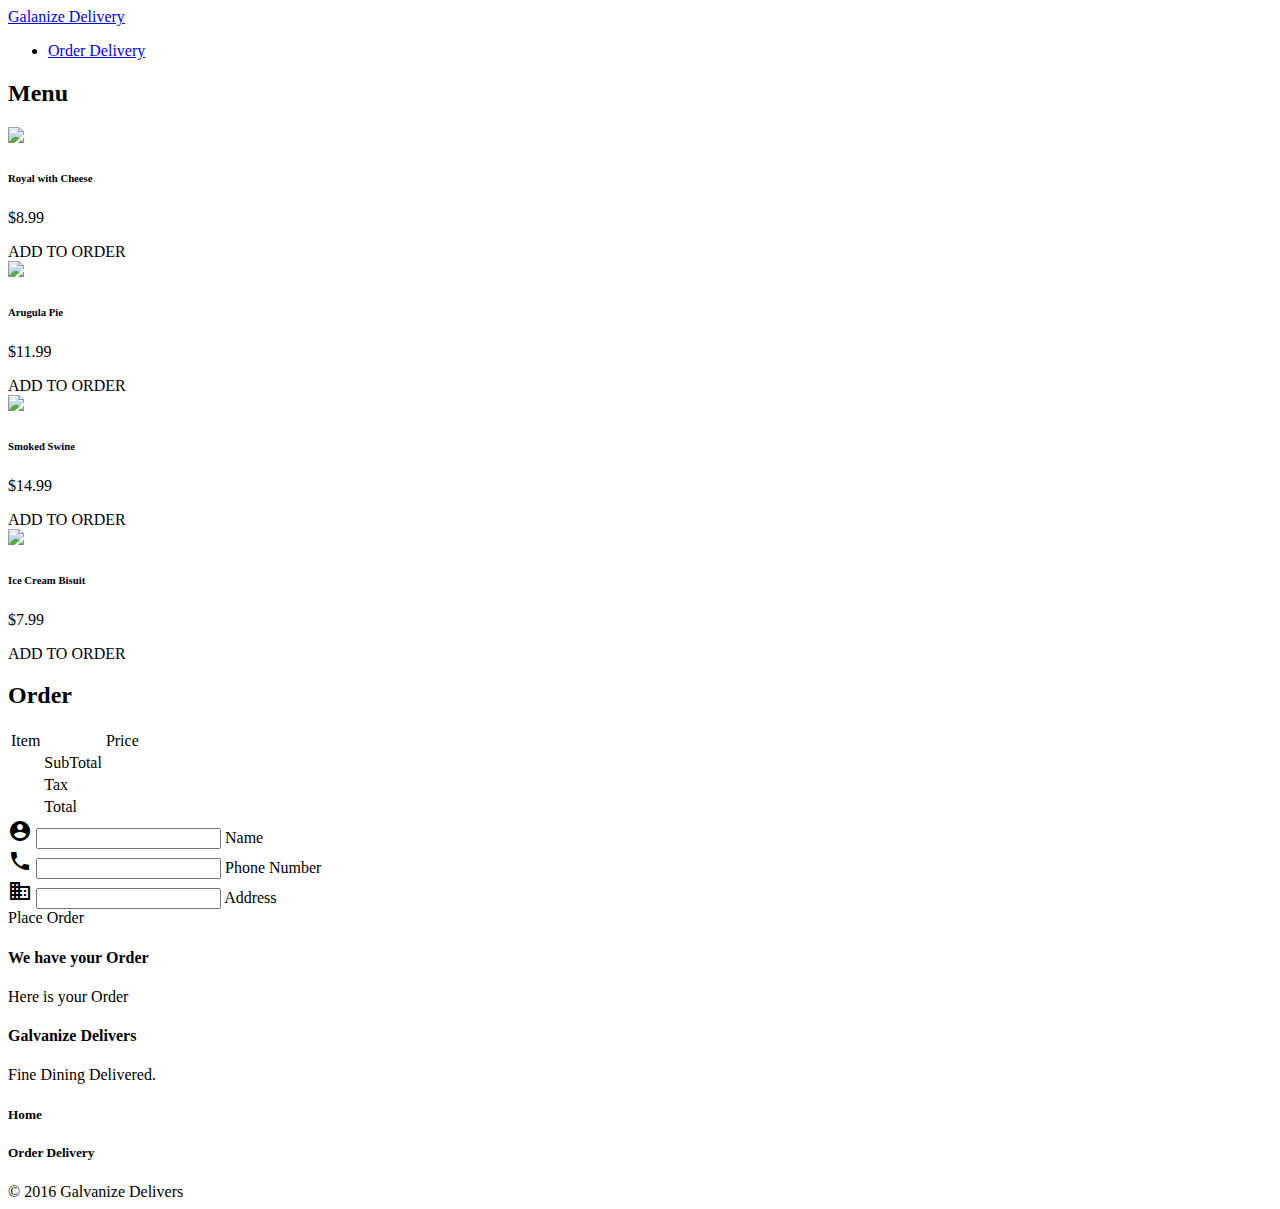
==== order.html @ e19732e9 "another commit" ====
<!DOCTYPE html>
<html>
  <head>
    <script src="https://code.jquery.com/jquery-3.2.1.min.js" integrity="sha256-hwg4gsxgFZhOsEEamdOYGBf13FyQuiTwlAQgxVSNgt4=" crossorigin="anonymous"></script>
    <script src="https://cdnjs.cloudflare.com/ajax/libs/materialize/0.100.1/js/materialize.min.js"></script>
    <script src="galDel.js"></script>
    <link href="https://fonts.googleapis.com/icon?family=Material+Icons" rel="stylesheet">
    <!--Import materialize.css-->
    <link rel="stylesheet" href="https://cdnjs.cloudflare.com/ajax/libs/materialize/0.100.1/css/materialize.min.css">
    <!-- <link type="text/css" rel="stylesheet" href="css/delivers.css" media="screen,projection" /> -->
    <!--Let browser know website is optimized for mobile-->
    <meta name="viewport" content="width=device-width, initial-scale=1.0" />
    <meta charset="utf-8">
    <title></title>
  </head>
  <body>
    <nav>
      <div class="nav-wrapper blue darken-2">
        <a href="#"   class="brand-logo">Galanize Delivery</a>
        <ul id="nav-mobile" class="right hide-on-med-and-down">
          <li><a href="collapsible.html">Order Delivery</a></li>
        </ul>
      </div>
    </nav>

  <div class="container">
    <div class="row"> <!--full page row-->
      <div class="col l6 m6 s12" id="menu"> <!--left main column-->
        <div class="row"> <!--left uppper row-->
            <h2 class="title">Menu</h2>
            <div clas="row">
              <div class="col l6 m6 s12">
                <div class="card">
                   <div class="card-image">
                     <img src="img/burger.jpg">
                   </div>
                   <div class="card-content">
                     <h6>Royal with Cheese</h6>
                     <p>$8.99</p>
                   </div>
                   <div class="card-action">
                     <a id=0 class="pink-text">ADD TO ORDER</a>
                   </div>
                 </div>
              </div>
            </div>
            <div class="col l6 m6 s12">
                <div class="card">
                   <div class="card-image">
                     <img src="img/pizza.jpg">
                   </div>
                   <div class="card-content">
                     <h6>Arugula Pie</h6>
                     <p>$11.99</p>
                   </div>
                   <div class="card-action">
                     <a id=1 class="pink-text">ADD TO ORDER</a>
                   </div>
                </div>
            </div>
        </div>
        <div class="row"> <!--left lower row-->
          <div class="col l6 m6 s12">
               <div class="card">
                 <div class="card-image">
                   <img src="img/ribs.jpg">

                 </div>
                 <div class="card-content">
                   <h6>Smoked Swine</h6>
                   <p>$14.99</p>
                 </div>
                 <div class="card-action">
                   <a id=2 class="pink-text">ADD TO ORDER</a>
                 </div>
               </div>
          </div>

          <div class="col l6 m6 s12">
               <div class="card">
                 <div class="card-image">
                   <img src="img/ice_cream.jpg">

                 </div>
                 <div class="card-content">
                   <h6>Ice Cream Bisuit</h6>
                   <p>$7.99</p>
                 </div>
                 <div class="card-action">
                   <a id=3 class="pink-text">ADD TO ORDER</a>
                 </div>
               </div>
          </div>
        </div>
      </div>
      <!--right main column-->
      <div class="col l6 m6 s12 ">
          <div class="row"> <!--right uppper row-->
            <h2 class="title">Order</h2>
            <div class="col l12 m12 s12 cartTable">
              <table class="striped ">
                <thead>
                  <tr>
                      <td>Item</td>
                      <td></td>
                      <td>Price</td>
                  </tr>
                </thead>
                <tbody id="tableCart">
                </tbody>
                <tfoot>
                  <tr>
                    <td></td>
                    <td>SubTotal</td>
                    <td id="totalPrice"></td>
                  </tr>
                  <tr>
                    <td></td>
                    <td>Tax</td>
                    <td id="taxDeliver"></td>
                  <tr>
                    <td></td>
                    <td>Total</td>
                    <td id="deliverTotal"></td>
                  </tr>
                  </tr>
                </tfoot>

              </table>
            </div>
          </div>
          <!--right lower row-->
          <div class="row">
            <form class="col s12" >
               <div class="customerInfo">
                <div class="input-field col s12">
                  <i class="medium material-icons prefix pink-text">account_circle</i>
                  <input id="icon_prefix" type="text" class="validate">
                  <label for="icon_prefix">Name</label>
                </div>
                <div class="input-field col s12">
                  <i class="material-icons prefix pink-text">phone</i>
                  <input id="icon_telephone" type="tel" class="validate">
                  <label for="icon_telephone">Phone Number</label>
                </div>
                <div class="input-field col s12">
                  <i class="material-icons prefix pink-text">business</i>
                  <input id="icon_address" type="text" class="validate">
                  <label for="icon_prefix">Address</label>
                </div>
                <div  class="row center">
                    <a id="mvbtn" data-target="modal1" class="btn modal-trigger pink accent-2">Place Order</a>
                </div>
              </div>
            </form>

          </div>

        </div>

        </div>
      </div>
    </div>
  </div>

  <!-- modal1 -->
  <div id="modal1" class="modal modalMenu">
      <div class="modal-content">
        <h4>We have your Order</h4>
        <p id="woops">Here is your Order</p>
        <div class='row'>
          <div id="leftCol" class ="col s12 m6 modalMenu">
          </div>
          <div id="rightCol" class="col s12 m6 modalMenu">
          </div>
        </div>
    </div>
  </div>

    <!-- //footer// -->
    <footer class="page-footer blue darken-2">
      <div class="container">
        <div class="row">
          <div class="col l6 s12">
            <h4 class="white-text">Galvanize Delivers</h4>
            <p class="grey-text text-lighten-4">Fine Dining Delivered.</p>
          </div>
          <div class="col l4 offset-l2 s12">
            <h5 id="move" class="white-text">Home</h5>
            <h5 class="white-text">Order Delivery</h5>
          </div>
        </div>
      </div>
      <div class="footer-copyright">
        <div class="container">
        © 2016 Galvanize Delivers
        </div>
      </div>
    </footer>
  </body>
</html>
---- css/delivers.css ----
.nav-wrapper {
  background-color: blue;
}

.parallax-container {
  background-image: url("../img/hero.jpg");
  background-size: cover;
  background-repeat: no-repeat;
  padding: 200px;
  text-align: center;
}

#totalMargin {
  margin-left: 160px;
  margin-right: 160px;
}

.brand-logo{
 margin-left: 20px;
}

h1 {
  font-size: 80px;
  margin-top: -40px;
}

.row {
  max-width: : 20px;
}

li{
  font-size: 20px;
  margin-right: 20px;
  float: right;
}

.btn {
  padding-top: 18px;
  font-size: 20px;
  height: 70px;
  width: 240px;
  background-color: #F06778;
  border-radius: 5px;
}

#mvbtn {
  margin-left: 160px;
}

.icon {
  margin-bottom: 10px;
  color: #F06778;
  margin: 0.5rem 0 1rem 0;
  border-radius: 2px;
  font-size: 30px;
  display: inline-block;
}

.material-icons {
  padding-top: 10px;
  text-align: center;
  color: #F06778;
  image-: 50px;
  display: inline-block;
}

h5 {
  color: black;
  font-size: 20px;
}

.page-footer {
  background-color: blue;
}

h4 {
  padding-top: 15px;
}

.grey-text{
  font-size: 20px;
  padding-top: -10px;
}

#move {
  padding-top: 35px;
}

.card {
  height: 370px;
  width: 250px;
}

.btn_burger {
  color: #F06778;
  font-size: 20px;
  width:200px;
  margin-right:30px;
}

h2 {
  margin-left:20px;
}

.title {
  display: inline-block;
}

#push {
  margin-left: 400px;
}

.tableColor {
  background-color: #D3D3D3;
}

#tableBody {
  tableBody: 200px;
}

#footerBtn {
  margin-left: 700px;
}
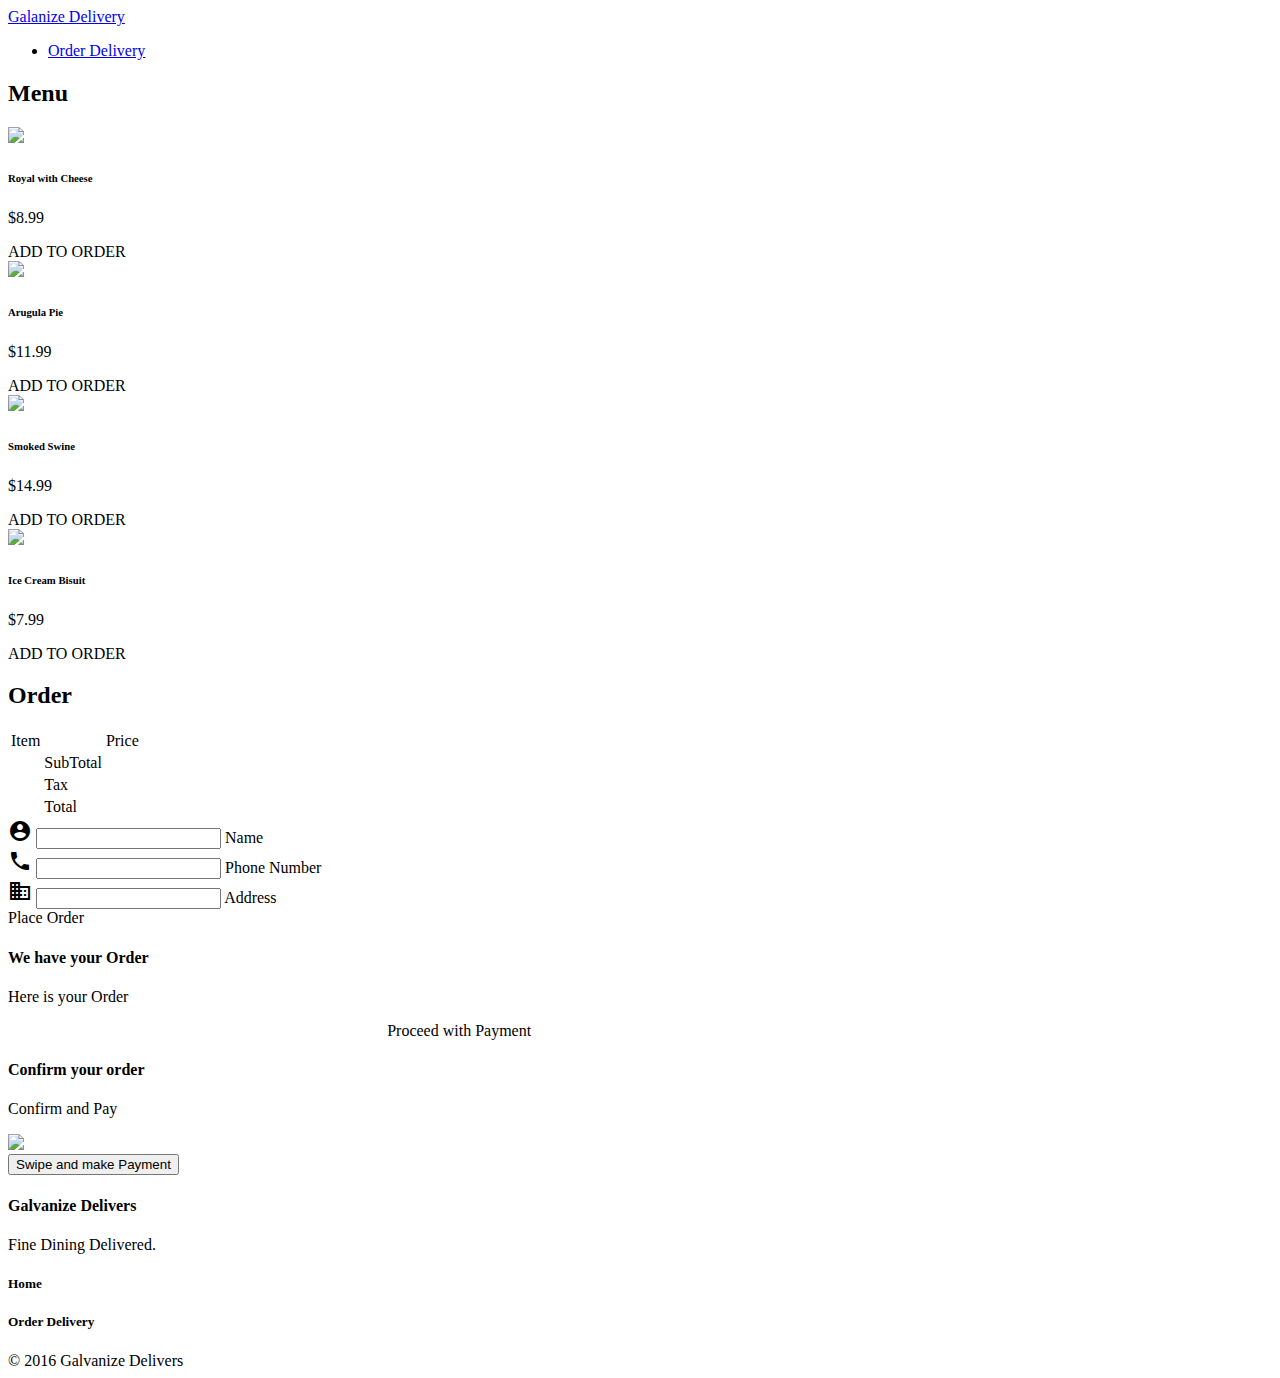
==== commit 698b6f8b: "final final commit" ====
--- a/order.html
+++ b/order.html
@@ -148,10 +148,11 @@
                   <input id="icon_address" type="text" class="validate">
                   <label for="icon_prefix">Address</label>
                 </div>
+              </div>
                 <div  class="row center">
                     <a id="mvbtn" data-target="modal1" class="btn modal-trigger pink accent-2">Place Order</a>
                 </div>
-              </div>
+
             </form>
 
           </div>
@@ -174,6 +175,25 @@
           <div id="rightCol" class="col s12 m6 modalMenu">
           </div>
         </div>
+        <div class="row l12 m6 s6">
+          <a id="secondModal" data-target="modal2" class="btn modal-trigger pink accent-2" style="margin-left: 30%">Proceed with Payment</a>
+        </div>
+    </div>
+  </div>
+
+  <div id="modal2" class="modal modalMenu">
+      <div class="modal-content">
+        <h4>Confirm your order</h4>
+        <p id="woops2">Confirm and Pay</p>
+        <div class='row'>
+          <div id="leftCol" class ="col s12 m6 modalMenu">
+           <img src="http://www.estudentloan.com/blog/wp-content/uploads/2014/09/credit-cards.png" class ="col s12 m6 modalMenu">
+          </div>
+          <div id="rightCol2" class="col s12 m6 modalMenu">
+            <button type="button" class="btn modal-trigger pink accent-2" name="button">Swipe and make Payment</button>
+          </div>
+        </row>
+        </div>
     </div>
   </div>
 
